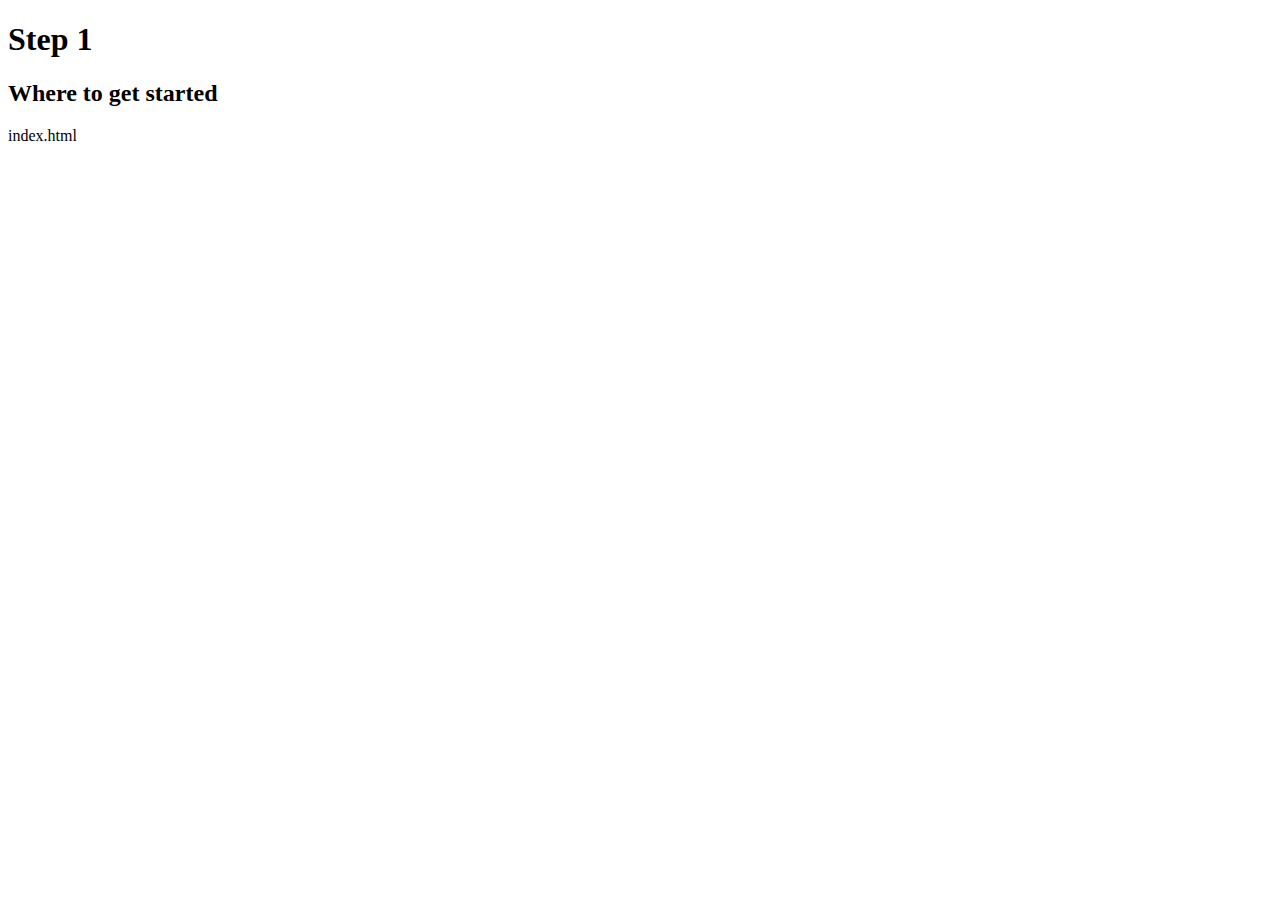
==== 1.html @ f6186f62 "add finance page" ====
<!DOCTYPE html>
<html lang="en">
<head>
    <meta charset="UTF-8">
    <meta name="viewport" content="width=device-width, initial-scale=1.0">
    <meta http-equiv="X-UA-Compatible" content="ie=edge">
    <title>Financial Advice</title>
</head>
<body>
    <h1>Step 1</h1>
    <h2>Where to get started</h2>
    <href>index.html</href>
</body>
</html>
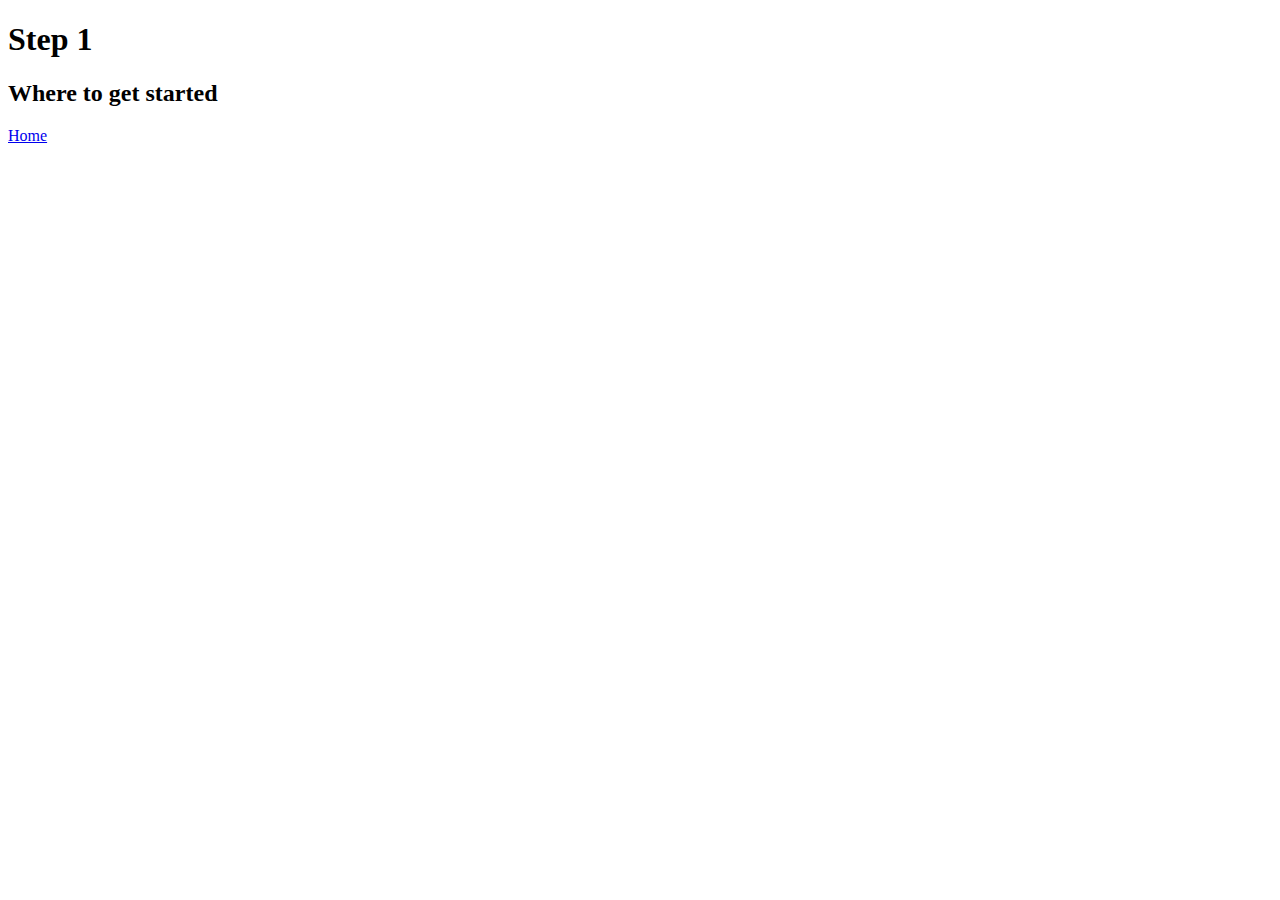
==== commit 56c75fc5: "fixed index page link" ====
--- a/1.html
+++ b/1.html
@@ -9,6 +9,6 @@
 <body>
     <h1>Step 1</h1>
     <h2>Where to get started</h2>
-    <href>index.html</href>
+    <a href="index.html">Home</a></href>
 </body>
 </html>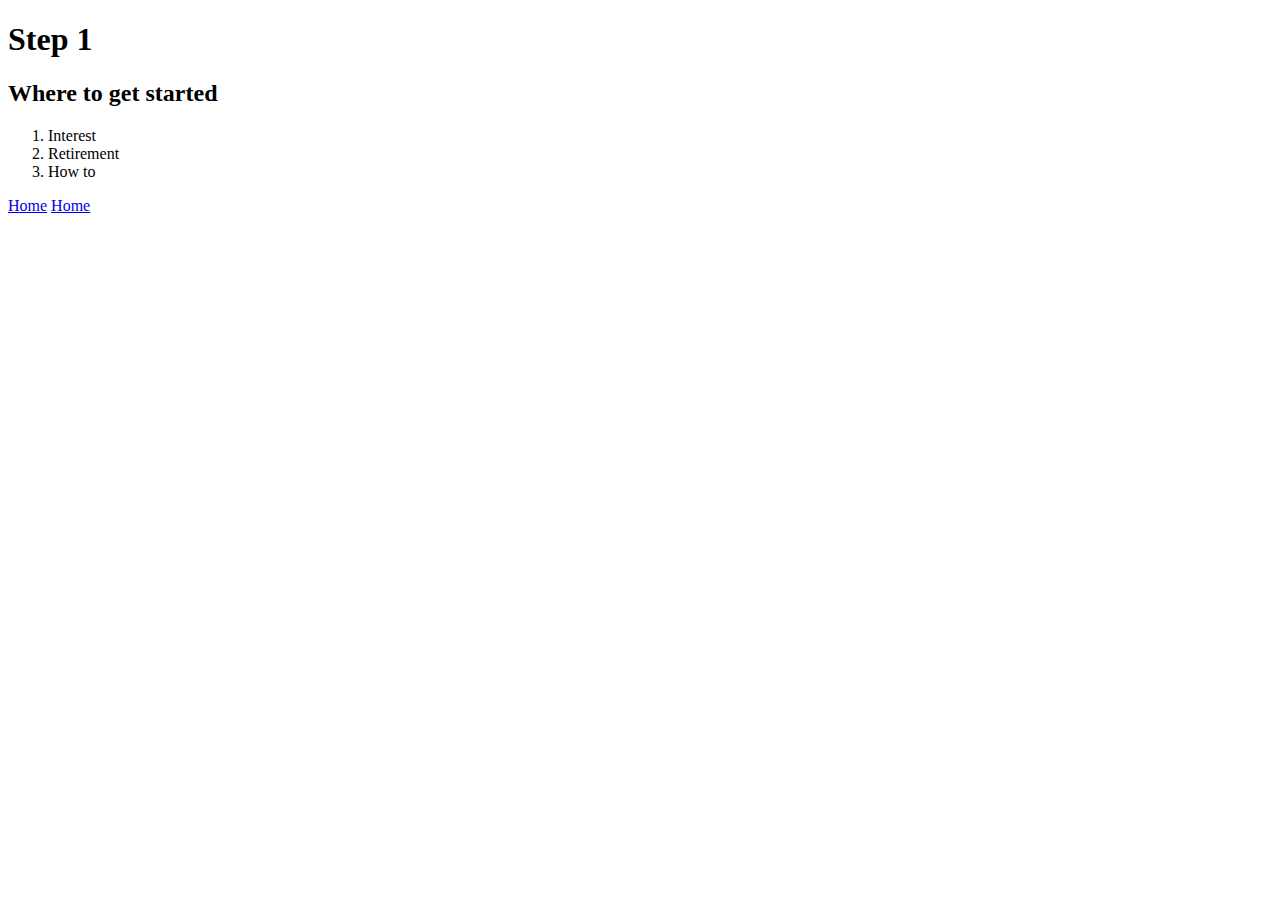
==== commit 09fb02ee: "added resume" ====
--- a/1.html
+++ b/1.html
@@ -9,6 +9,12 @@
 <body>
     <h1>Step 1</h1>
     <h2>Where to get started</h2>
+    <ol>
+        <li>Interest</li>
+        <li>Retirement</li>
+        <li>How to</li>
+      </ol>
     <a href="index.html">Home</a></href>
+    <a href="/resume/index.html">Home</a></href>
 </body>
 </html>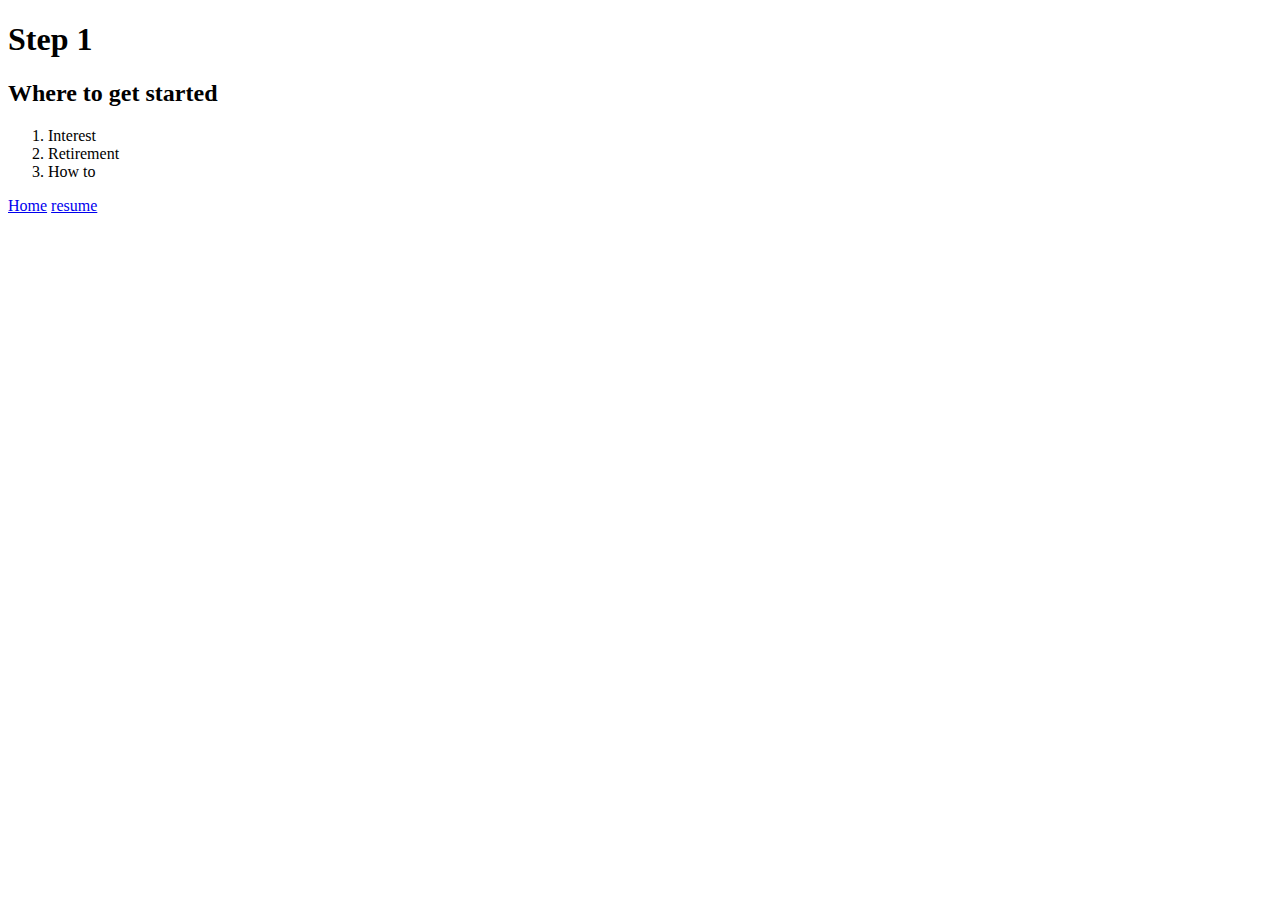
==== commit a313d2d2: "added resume link" ====
--- a/1.html
+++ b/1.html
@@ -15,6 +15,6 @@
         <li>How to</li>
       </ol>
     <a href="index.html">Home</a></href>
-    <a href="/resume/index.html">Home</a></href>
+    <a href="/resume/index.html">resume</a></href>
 </body>
 </html>